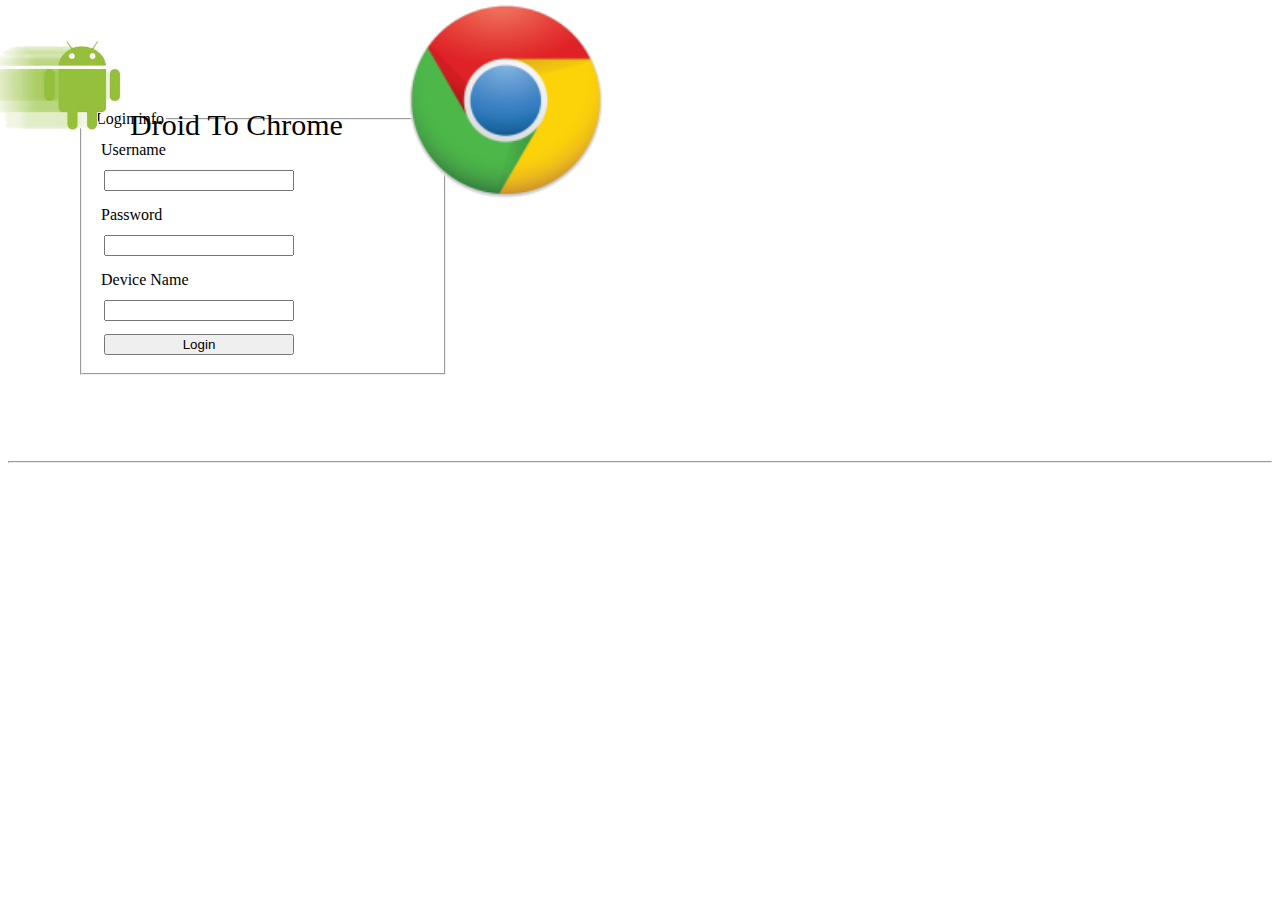
==== chrome-extension/login.html @ 69a8f772 "Added the entire chrome extensions. Needs lots of love and cleaning" ====
<html>
<head>
<title>DroidtoPhoneExtension</title>
<link rel="stylesheet" type="text/css" href="css/login.css" />
<script type="text/javascript" src="js/socketcom.js"></script>
<script src="socket.io.js"></script>
<style>
<style>
	body{
		font-family:Arial, Helvetica, sans-serif;
		font-size: 13px;
	}
	.content, .contentA{
		padding:70px;
		width:370px
	}
	.left{
		width:150px;
		float:left;
		padding:7px 0px 0px 7px;
		min-height:24px;
	}
	.right{
		width:200px;
		float:left;
		padding:5px;
		min-height:24px;
	}
	.clear{
		float:none;
		clear:both;
		height:0px;
	}
	.row{
		background-color:none;
		display:block;
		min-height:32px;
	}
	.text{
		width:190px;
	}
     img.left{
          position : absolute;
	  left :-30px;
         width: 150px;
         top:20px;
	}
     img.right{
		position : absolute;
                top : 0px;
                left : 400px;
	}
    p.title
     {
       font-size: 30px;
       position : absolute;
       text-align : center;
       top : 10 px;
       left : 130px;
     }
}

</style>
<script type="text/javascript">
 function authenticate()
 {
   var xhr = new XMLHttpRequest();
   console.log("sending request");
   var userName = document.getElementById('username').value;
   var password = document.getElementById('password').value;
   var  deviceName = document.getElementById('device_name').value;
    
   if(userName===null || userName==="" || password===null || password==="" || deviceName===null || deviceName==="")
   {
          document.getElementById("status_message").innerHTML="Please fill all details";
          document.getElementById("status_message").style.visibility="visible"; 
          return false;
   }

   var paramJSON = '{ "username":"'+userName+'","password":"'+password+'","device_name":"'+deviceName+'"}';
   xhr.open("POST","http://192.168.43.248:8080/pc/login",true);
   xhr.setRequestHeader("Content-type", "application/json");
   xhr.onreadystatechange=function()
  {
  if (xhr.readyState==4 && xhr.status==200)
    {
     var resJson = JSON.parse(xhr.responseText);
     if(resJson.success===true)
       {
     console.log(xhr.responseText);
    document.getElementById("status_message").innerHTML="U are done. You can close this tab";
     document.getElementById("status_message").style.visibility="visible";
     window.localStorage.setItem("uuid", resJson.uuid);
      run();
      }
     else
        {
          document.getElementById("status_message").innerHTML=resJson.error;
          document.getElementById("status_message").style.visibility="visible";
       }
 
 
    }
    else
     {
        document.getElementById("status_message").innerHTML="U are having problem connecting to server";
          document.getElementById("status_message").style.visibility="visible";
     }
  }
xhr.send(paramJSON);
return false;
 }

</script>
</head>
<body>
  <img src="img/androidt.png" class="left" />
    <img src="img/chrome11.png" class="right" />
 <form class="login_form" onsubmit="return authenticate();"> 
   
     <div class="content">
     <div class="row">
         <p class="title">Droid&nbsp;To&nbsp;Chrome </p>
    </div>
     <fieldset>
        <legend>Login info</legend>
     <div class="row">
			<div class="left">Username</div>
			<div class="right"><input id="username" name="username" type="text" class="text" /></div>
			<div class="clear"></div>
		</div>
		<div class="row">
			<div class="left">Password</div>
			<div class="right"><input name="password" type="password" class="text" id="password" /></div>
			<div class="clear"></div>
		</div>
		<div class="row">
			<div class="left">Device Name</div>
			<div class="right"><input name="device_name" type="text" class="text" id="device_name"/></div>
			<div class="clear"></div>
		</div>
		<div class="row">
			<div class="right"><input name="submit" value="Login" type="submit" class="text" /></div>
			<div class="clear"></div>
		</div>
       </fieldset>
      </div>
 </form>
 <div class="status_message" id="status_message" style="visibility:hidden" ></div>
 <hr>
</body>
</html>
---- chrome-extension/css/login.css ----
.status_message
{
background-color:yellow;
text-align:center;
}
input.text
{
  display: block;
    margin-left: auto;
    margin-right: auto
}
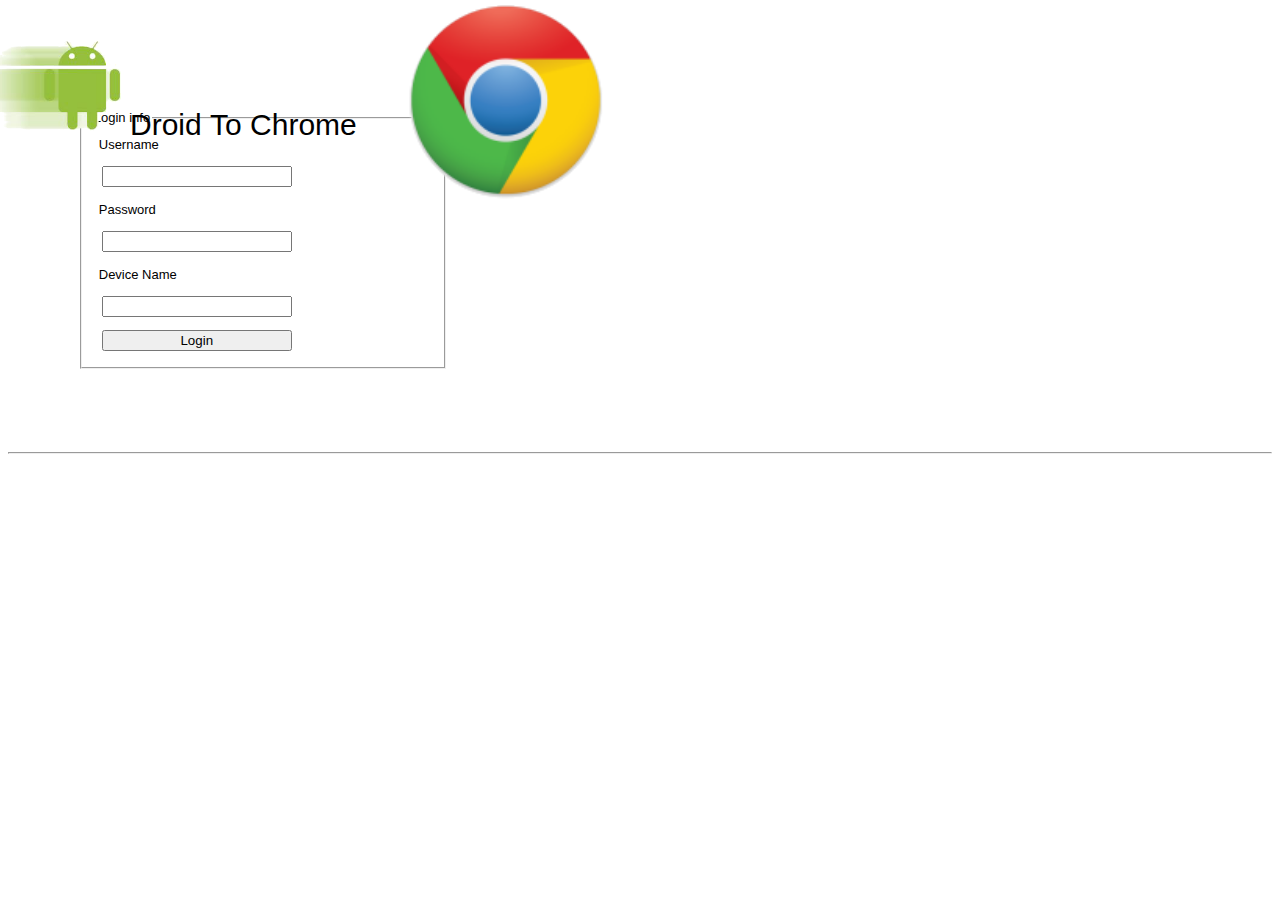
==== commit 55e696bd: "Added jquery and shifted socket.io to js/lib. also moved all the stylesheet code to appropriate js f" ====
--- a/chrome-extension/login.html
+++ b/chrome-extension/login.html
@@ -1,152 +1,46 @@
 <html>
-<head>
-<title>DroidtoPhoneExtension</title>
-<link rel="stylesheet" type="text/css" href="css/login.css" />
-<script type="text/javascript" src="js/socketcom.js"></script>
-<script src="socket.io.js"></script>
-<style>
-<style>
-	body{
-		font-family:Arial, Helvetica, sans-serif;
-		font-size: 13px;
-	}
-	.content, .contentA{
-		padding:70px;
-		width:370px
-	}
-	.left{
-		width:150px;
-		float:left;
-		padding:7px 0px 0px 7px;
-		min-height:24px;
-	}
-	.right{
-		width:200px;
-		float:left;
-		padding:5px;
-		min-height:24px;
-	}
-	.clear{
-		float:none;
-		clear:both;
-		height:0px;
-	}
-	.row{
-		background-color:none;
-		display:block;
-		min-height:32px;
-	}
-	.text{
-		width:190px;
-	}
-     img.left{
-          position : absolute;
-	  left :-30px;
-         width: 150px;
-         top:20px;
-	}
-     img.right{
-		position : absolute;
-                top : 0px;
-                left : 400px;
-	}
-    p.title
-     {
-       font-size: 30px;
-       position : absolute;
-       text-align : center;
-       top : 10 px;
-       left : 130px;
-     }
-}
-
-</style>
-<script type="text/javascript">
- function authenticate()
- {
-   var xhr = new XMLHttpRequest();
-   console.log("sending request");
-   var userName = document.getElementById('username').value;
-   var password = document.getElementById('password').value;
-   var  deviceName = document.getElementById('device_name').value;
-    
-   if(userName===null || userName==="" || password===null || password==="" || deviceName===null || deviceName==="")
-   {
-          document.getElementById("status_message").innerHTML="Please fill all details";
-          document.getElementById("status_message").style.visibility="visible"; 
-          return false;
-   }
-
-   var paramJSON = '{ "username":"'+userName+'","password":"'+password+'","device_name":"'+deviceName+'"}';
-   xhr.open("POST","http://192.168.43.248:8080/pc/login",true);
-   xhr.setRequestHeader("Content-type", "application/json");
-   xhr.onreadystatechange=function()
-  {
-  if (xhr.readyState==4 && xhr.status==200)
-    {
-     var resJson = JSON.parse(xhr.responseText);
-     if(resJson.success===true)
-       {
-     console.log(xhr.responseText);
-    document.getElementById("status_message").innerHTML="U are done. You can close this tab";
-     document.getElementById("status_message").style.visibility="visible";
-     window.localStorage.setItem("uuid", resJson.uuid);
-      run();
-      }
-     else
-        {
-          document.getElementById("status_message").innerHTML=resJson.error;
-          document.getElementById("status_message").style.visibility="visible";
-       }
- 
- 
-    }
-    else
-     {
-        document.getElementById("status_message").innerHTML="U are having problem connecting to server";
-          document.getElementById("status_message").style.visibility="visible";
-     }
-  }
-xhr.send(paramJSON);
-return false;
- }
-
-</script>
-</head>
-<body>
-  <img src="img/androidt.png" class="left" />
+  <head>
+    <title>DroidtoPhoneExtension</title>
+    <link rel="stylesheet" type="text/css" href="css/login.css" />
+    <script src="js/lib/socket.io.js"></script>
+    <script type="text/javascript" src="js/lib/jquery-1.6.1.min.js"></script>
+    <script type="text/javascript" src="js/socketcom.js"></script>
+    <script type="text/javascript" src="js/init.js"></script>
+    <script type="text/javascript" src="js/login.js"></script>
+  </head>
+  <body>
+    <img src="img/androidt.png" class="left" />
     <img src="img/chrome11.png" class="right" />
- <form class="login_form" onsubmit="return authenticate();"> 
-   
-     <div class="content">
-     <div class="row">
-         <p class="title">Droid&nbsp;To&nbsp;Chrome </p>
-    </div>
-     <fieldset>
-        <legend>Login info</legend>
-     <div class="row">
-			<div class="left">Username</div>
-			<div class="right"><input id="username" name="username" type="text" class="text" /></div>
-			<div class="clear"></div>
-		</div>
-		<div class="row">
-			<div class="left">Password</div>
-			<div class="right"><input name="password" type="password" class="text" id="password" /></div>
-			<div class="clear"></div>
-		</div>
-		<div class="row">
-			<div class="left">Device Name</div>
-			<div class="right"><input name="device_name" type="text" class="text" id="device_name"/></div>
-			<div class="clear"></div>
-		</div>
-		<div class="row">
-			<div class="right"><input name="submit" value="Login" type="submit" class="text" /></div>
-			<div class="clear"></div>
+    <form class="login_form">
+      <div class="content">
+	<div class="row">
+          <p class="title">Droid&nbsp;To&nbsp;Chrome </p>
+	</div>
+	<fieldset>
+          <legend>Login info</legend>
+	  <div class="row">
+	    <div class="left">Username</div>
+	    <div class="right"><input id="username" name="username" type="text" class="text" /></div>
+	    <div class="clear"></div>
+	  </div>
+	  <div class="row">
+	    <div class="left">Password</div>
+	    <div class="right"><input name="password" type="password" class="text" id="password" /></div>
+	    <div class="clear"></div>
+	  </div>
+	  <div class="row">
+	    <div class="left">Device Name</div>
+	    <div class="right"><input name="device_name" type="text" class="text" id="device_name"/></div>
+	    <div class="clear"></div>
 		</div>
-       </fieldset>
-      </div>
- </form>
- <div class="status_message" id="status_message" style="visibility:hidden" ></div>
- <hr>
-</body>
+	  <div class="row">
+	    <div class="right"><input name="submit" value="Login" type="submit" class="text" /></div>
+			<div class="clear"></div>
+	  </div>
+	</fieldset>
+      </div>
+    </form>
+    <div class="status_message" id="status_message"></div>
+    <hr>
+  </body>
 </html>
--- a/chrome-extension/css/login.css
+++ b/chrome-extension/css/login.css
@@ -1,11 +1,72 @@
 .status_message
 {
-background-color:yellow;
-text-align:center;
+    background-color:yellow;
+    text-align:center;
 }
+
 input.text
 {
-  display: block;
+    display: block;
     margin-left: auto;
     margin-right: auto
 }
+
+body{
+    font-family:Arial, Helvetica, sans-serif;
+    font-size: 13px;
+}
+.content, .contentA{
+    padding:70px;
+    width:370px
+}
+
+.left{
+    width:150px;
+    float:left;
+    padding:7px 0px 0px 7px;
+    min-height:24px;
+}
+.right{
+    width:200px;
+    float:left;
+    padding:5px;
+    min-height:24px;
+}
+.clear{
+    float:none;
+    clear:both;
+    height:0px;
+}
+
+.row{
+    background-color:none;
+    display:block;
+    min-height:32px;
+}
+
+.text{
+    width:190px;
+}
+
+img.left{
+    position : absolute;
+    left :-30px;
+    width: 150px;
+    top:20px;
+}
+
+img.right{
+    position : absolute;
+    top : 0px;
+    left : 400px;
+}
+
+.title
+{
+  font-size: 30px;
+  position : absolute;
+  text-align : center;
+  top : 10 px;
+  left : 130px;
+}
+
